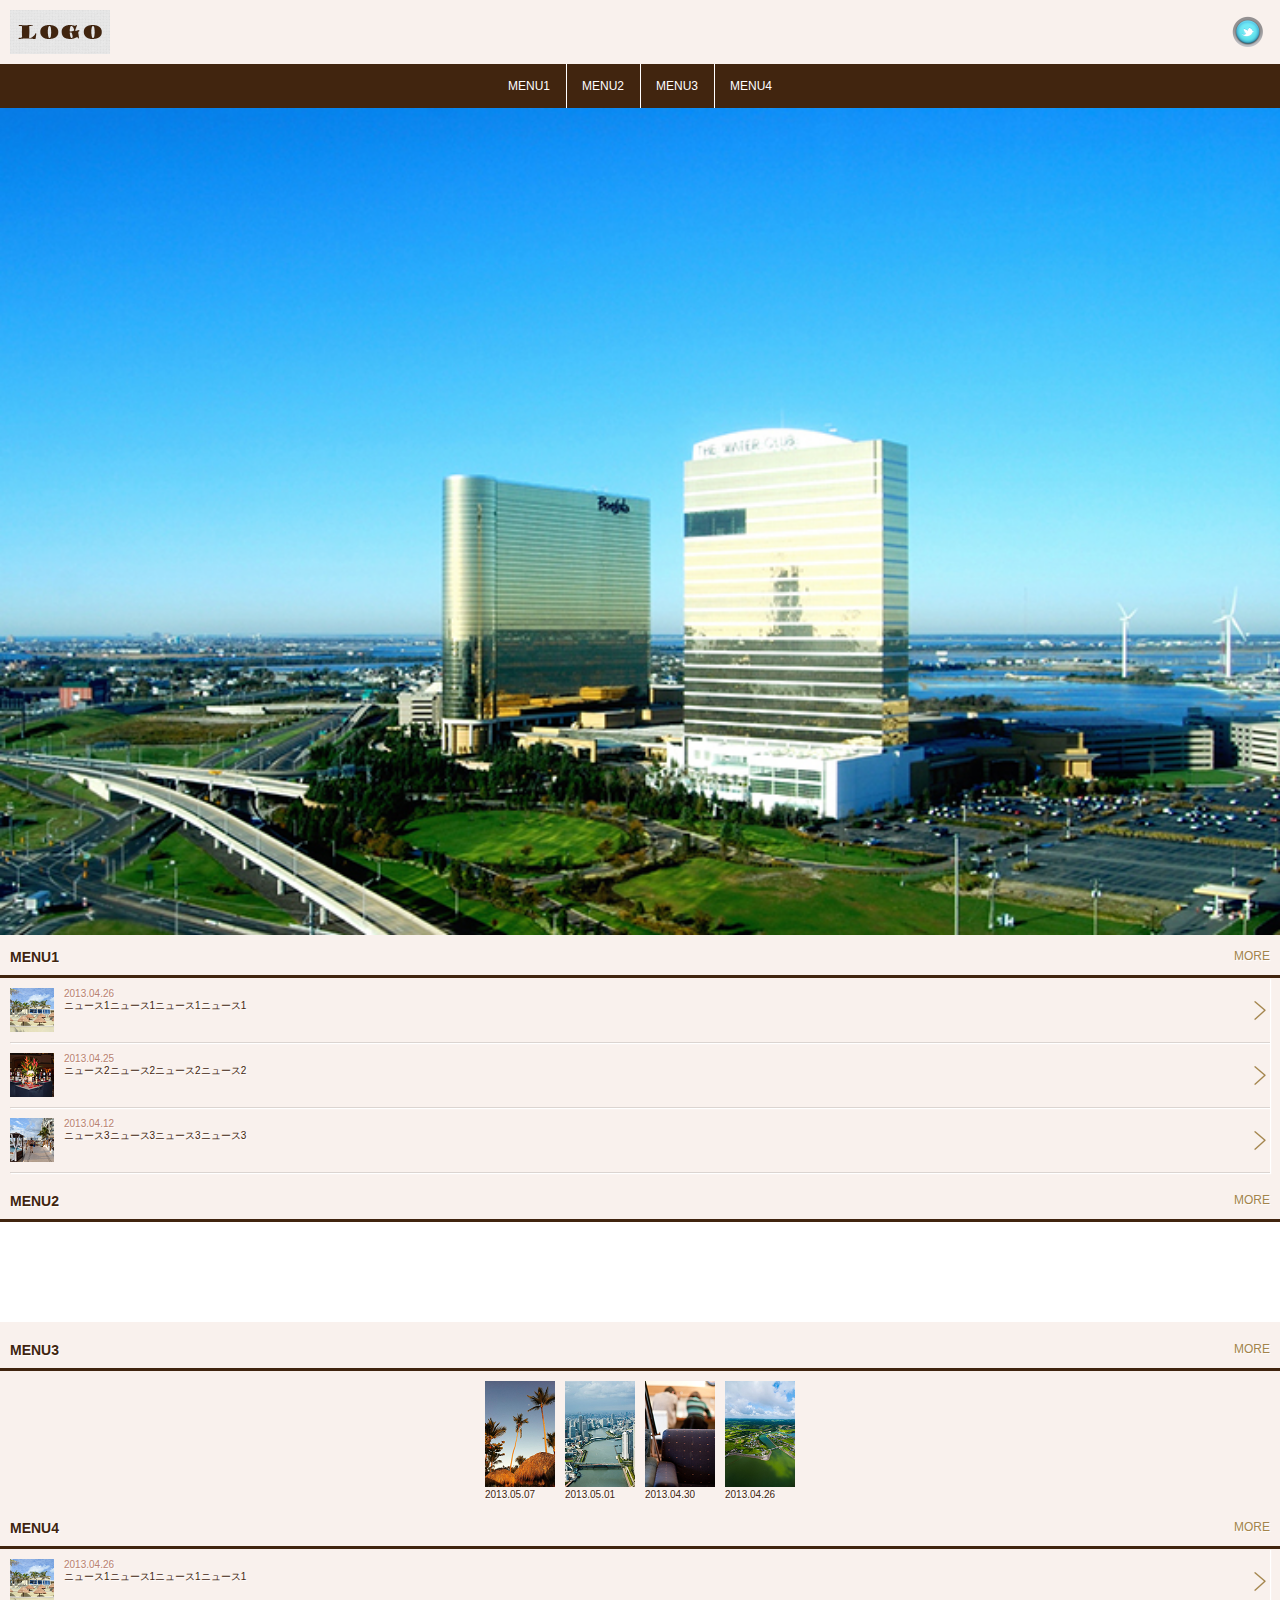
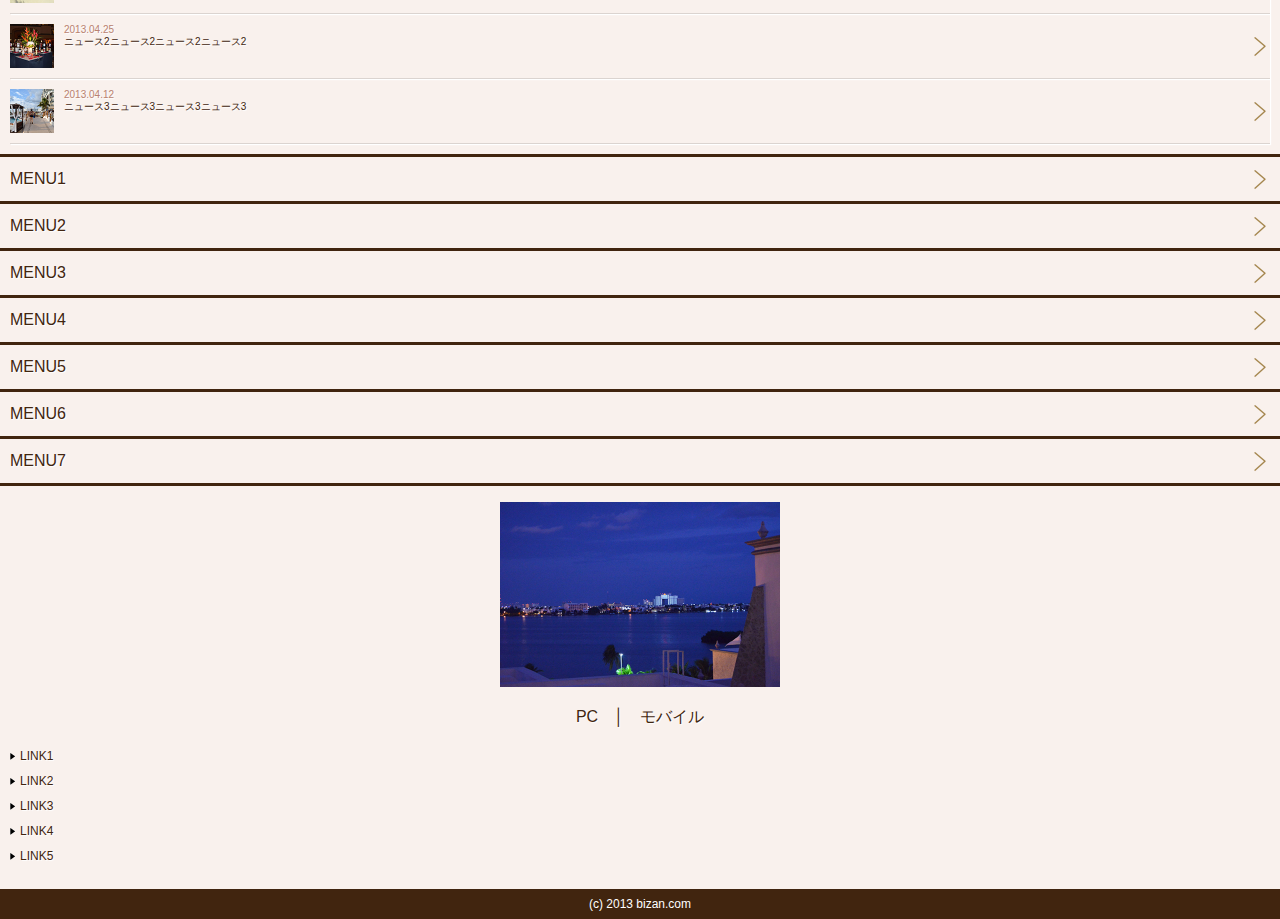
==== sp/index.html @ b0b10e4f "i" ====
<!DOCTYPE html>
<html>
<head>
<meta charset="utf-8">
<meta name="keywords"  content="ここにキーワードを入れる。">
<meta name="description" content="ここに100文字程度の説明文を入れる。">
<meta name="author" content="bizan.com">
<meta name="viewport" content="width=device-width,initial-scale=1.0,minimum-scale=1.0,maximum-scale=1.0,user-scalable=no">
<link rel="stylesheet" type="text/css" href="css/normalize.css">
<link rel="stylesheet" type="text/css" href="css/layout.css">
<title>スマートフォンテスト</title>
</head>
<body>
<article>
	<header>
		<h1><a href="index.html"><img src="img/logo.png" width="100" height="44" alt="ロゴ" title="ロゴ"></a></h1>
		<div id="sns_link"><img src="img/twitter.png" width="44" height="44" alt="ツイッター" title="ツイッター"></div>
		<aside class="clear">
			<nav>
				<ul class="clearfix">
					<li><a href="index.html">MENU1</a></li>
					<li><a href="index.html">MENU2</a></li>
					<li><a href="index.html">MENU3</a></li>
					<li class="last"><a href="index.html">MENU4</a></li>
				</ul>
			</nav>
		</aside>
	</header>
	<div id="slider"><img src="img/slide01.jpg" alt="スライド１" title="スライド１"></div>
	<section>
		<h1>MENU1</h1>
		<p class="more">MORE</p>
		<ul class="thumbnail_list clear">
			<li class="clearfix"><a href="index.html"><img src="img/news01.jpg" width="44" height="44" alt="ニュース１" title="ニュース１"><span>2013.04.26</span><br>
				ニュース1ニュース1ニュース1ニュース1</a></li>
			<li class="clearfix"><a href="index.html"><img src="img/news02.jpg" width="44" height="44" alt="ニュース１" title="ニュース２"><span>2013.04.25</span><br>
				ニュース2ニュース2ニュース2ニュース2</a></li>
			<li class="clearfix"><a href="index.html"><img src="img/news03.jpg" width="44" height="44" alt="ニュース１" title="ニュース３"><span>2013.04.12</span><br>
				ニュース3ニュース3ニュース3ニュース3</a></li>
		</ul>
	</section>
	<section>
		<h1>MENU2</h1>
		<p class="more">MORE</p>
		<div class="hot_items_wrap clear"></div>
	</section>
	<section>
		<h1>MENU3</h1>
		<p class="more">MORE</p>
		<div class="styling_wrap clear">
			<ul class="styling clearfix">
				<li><a href="index.html"><img src="img/styling01.jpg" width="70" height="106" alt="スタイリング１" title="スタイリング１"><br>
					2013.05.07</a></li>
				<li><a href="index.html"><img src="img/styling02.jpg" width="70" height="106" alt="スタイリング２" title="スタイリング２"><br>
					2013.05.01</a></li>
				<li><a href="index.html"><img src="img/styling03.jpg" width="70" height="106" alt="スタイリング３" title="スタイリング３"><br>
					2013.04.30</a></li>
				<li class="last"><a href="index.html"><img src="img/styling04.jpg" width="70" height="106" alt="スタイリング４" title="スタイリング４"><br>
					2013.04.26</a></li>
			</ul>
		</div>
	</section>
	<section>
		<h1>MENU4</h1>
		<p class="more">MORE</p>
		<ul class="thumbnail_list clear">
			<li class="clearfix"><a href="index.html"><img src="img/news01.jpg" width="44" height="44" alt="ニュース１" title="ニュース１"><span>2013.04.26</span><br>
				ニュース1ニュース1ニュース1ニュース1</a></li>
			<li class="clearfix"><a href="index.html"><img src="img/news02.jpg" width="44" height="44" alt="ニュース１" title="ニュース２"><span>2013.04.25</span><br>
				ニュース2ニュース2ニュース2ニュース2</a></li>
			<li class="clearfix"><a href="index.html"><img src="img/news03.jpg" width="44" height="44" alt="ニュース１" title="ニュース３"><span>2013.04.12</span><br>
				ニュース3ニュース3ニュース3ニュース3</a></li>
		</ul>
	</section>
	<footer>
		<aside>
			<nav>
				<ul id="f_nav">
					<li><a href="index.html">MENU1</a></li>
					<li><a href="index.html">MENU2</a></li>
					<li><a href="index.html">MENU3</a></li>
					<li><a href="index.html">MENU4</a></li>
					<li><a href="index.html">MENU5</a></li>
					<li><a href="index.html">MENU6</a></li>
					<li><a href="index.html">MENU7</a></li>
				</ul>
			</nav>
		</aside>
		<p class="c_c"><img src="img/s_link.jpg" width="280" height="185" alt="スペシャルリンク" title="スペシャルリンク"></p>
		<p id="switch"><a href="../index.html">PC</a>　│　<a href="index.html">モバイル</a></p>
		<aside>
			<ul id="f_link">
				<li><a href="index.html">LINK1</a></li>
				<li><a href="index.html">LINK2</a></li>
				<li><a href="index.html">LINK3</a></li>
				<li><a href="index.html">LINK4</a></li>
				<li><a href="index.html">LINK5</a></li>
			</ul>
		</aside>
		<div id="copyright">
			<p>(c) 2013 bizan.com</p>
		</div>
	</footer>
</article>
</body>
</html>
---- sp/css/layout.css ----
@charset "UTF-8";
/* ---------------------------------------------------------------
	BASIC
--------------------------------------------------------------- */
body {
	margin: 0;
	padding: 0;
	font-family: 'ヒラギノ角ゴ Pro W3', 'Hiragino Kaku Gothic Pro', 'メイリオ', Meiryo, 'ＭＳ Ｐゴシック', sans-serif;
	color: #41250f;
	background: #f9f1ed;
	text-shadow: 1px 1px 1px #ffffff;
}
a {
	text-decoration: none;
}
a:link {
	color: #41250f;
}
a:visited {
	color: #41250f;
}
a:hover {
	color: #41250f;
}
article {
}
header {
}
header h1 {
	margin: 0;
	padding: 10px;
	width: 100px;
	height: 44px;
	float: left;
}
header h1 a {
	display: block;
}
div#sns_link {
	padding: 10px;
	width: 44px;
	height: 44px;
	float: right;
}
header aside {
	background: #41250f;
}
header aside nav {
	margin: 0 auto;
	width: 295px;
}
header aside nav ul {
	margin: 0;
	padding: 0;
}
header aside nav ul li {
	float: left;
	list-style: none;
	margin: 0;
	border-right: 1px solid #ffffff;
	padding: 0;
	width: 73px;
	text-align: center;
	line-height: 44px;
	font-size: 12px;
	color: #ffffff;
	text-shadow: none;
}
header aside nav ul li.last {
	border-right: none;
}
header aside nav ul li a {
	display: block;
}
header aside nav ul li a:link {
	color: #ffffff;
}
header aside nav ul li a:visited {
	color: #ffffff;
}
header aside nav ul li a:hover {
	color: #ffffff;
}
div#slider img {
	width: 100%;
}
section {
	margin-bottom: 10px;
}
section h1 {
	margin: 0;
	padding: 10px;
	width: 100px;
	color: #41250f;
	font-size: 14px;
	float: left;
}
.more {
	margin: 0;
	padding: 10px;
	width: 100px;
	color: #a3844b;
	font-size: 12px;
	float: right;
	text-align: right;
}
.thumbnail_list {
	margin: 0;
	border-top: 3px solid #41250f;
	padding: 0;
	list-style: none;
}
.thumbnail_list li {
	margin: 0 10px;
	border-bottom: 1px solid #dbd4d0;
	padding: 10px 54px 10px 0;
	font-size: 10px;
	background: url("../img/arrow.png") 100% 50% no-repeat;
	background-size: 44px 44px;
	box-shadow:1px 1px 1px #ffffff;
}
.thumbnail_list li a {
	display: block;
}
.thumbnail_list li a span {
	color: #b98270;
}
.thumbnail_list li a img {
	display: block;
	margin-right: 10px;
	float: left;
}
.hot_items_wrap {
	border-top: 3px solid #41250f;
	height: 100px;
	background: #ffffff;
}
.styling_wrap {
	border-top: 3px solid #41250f;
}
.styling {
	margin: 0 auto;
	padding: 10px 0 0 0;
	width: 310px;
	list-style: none;
}
.styling li {
	margin-right: 10px;
	width: 70px;
	float: left;
	font-size: 10px;
}
.styling li.last {
	margin-right: 0;
}
#f_nav {
	list-style: none;
	margin: 0;
	padding: 0;
	border-top: 3px solid #41250f;
}
#f_nav li {
	border-bottom: 3px solid #41250f;
	line-height: 44px;
	padding-left: 10px;
}
#f_nav li a {
	display: block;
	margin-right: 10px;
	background: url("../img/arrow.png") 100% 50% no-repeat;
	background-size: 44px 44px;
}
.c_c {
	text-align: center;
}
#switch {
	text-align: center;
}
#f_link {
	list-style: none;
	margin: 0 0 20px 0;
	padding: 0;
}
#f_link li {
	margin-left: 10px;
	padding-left: 10px;
	line-height: 25px;
	font-size: 12px;
	background: url("../img/icon-arrow.gif") 0% 50% no-repeat;
	background-size: 5px 7px;
}
#copyright {
	background: #41250f;
}
#copyright p {
	margin: 0;
	text-align: center;
	line-height: 30px;
	font-size: 12px;
	color: #ffffff;
	text-shadow: none;
}
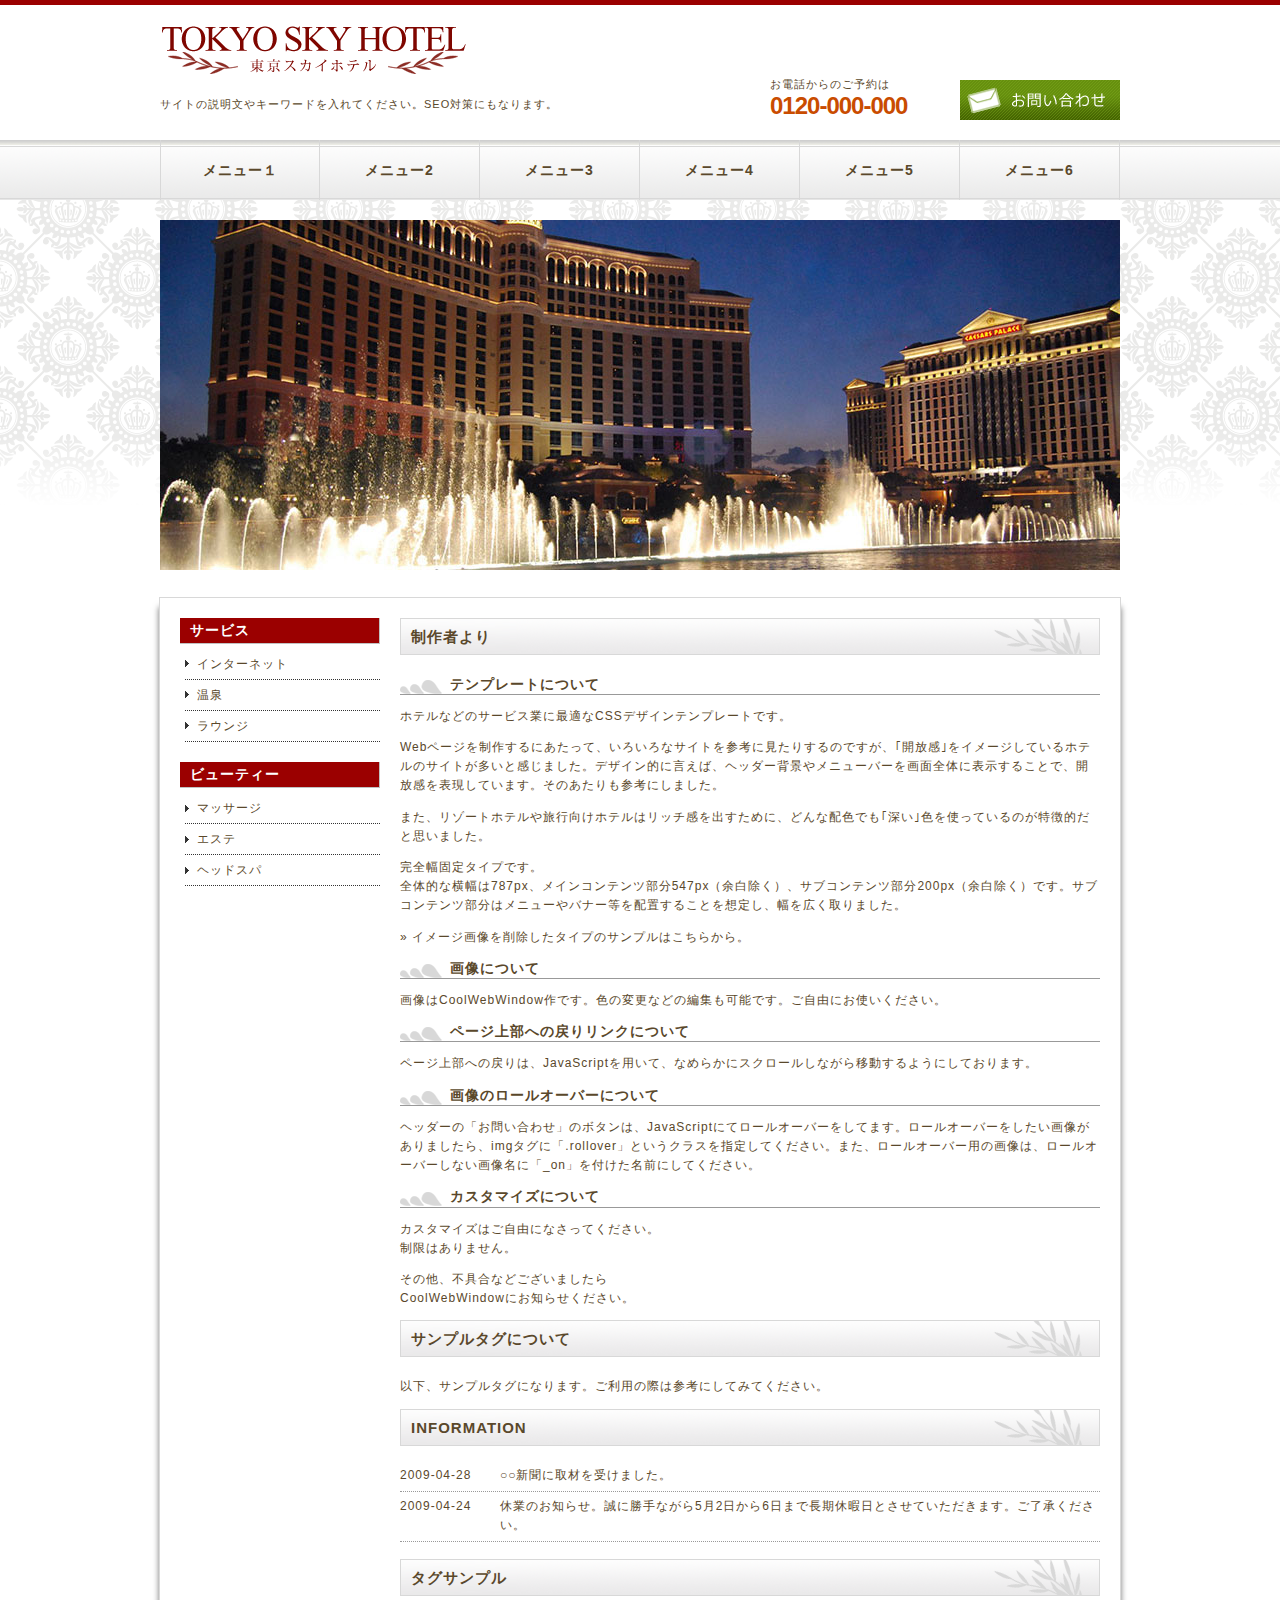
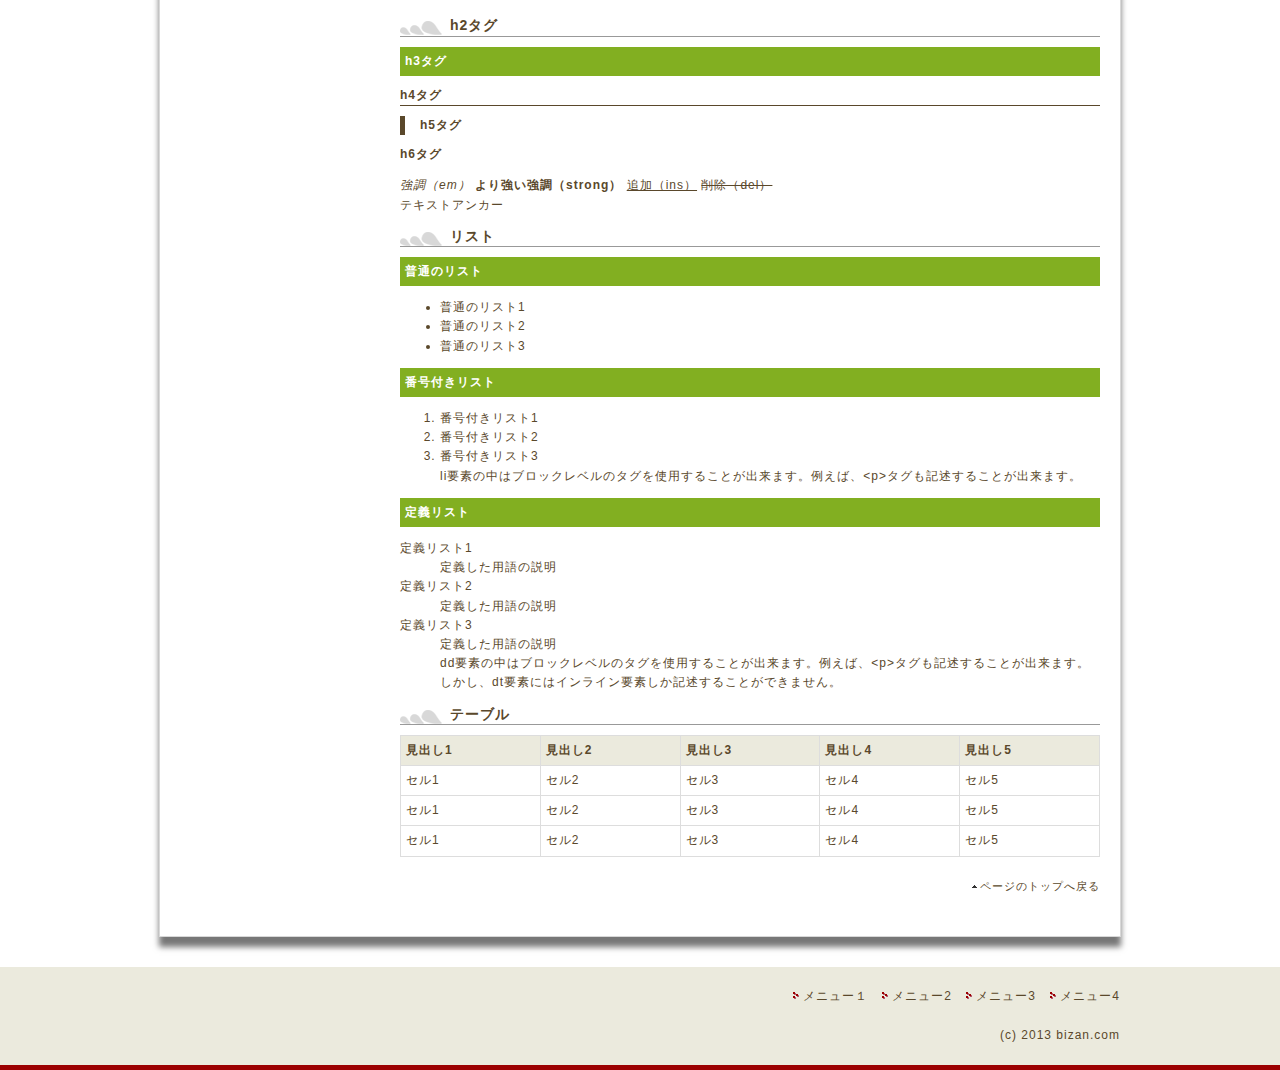
==== commit 404755fa: "fix" ====
--- a/sp/index.html
+++ b/sp/index.html
@@ -102,5 +102,7 @@
 		</div>
 	</footer>
 </article>
+<script src="app.js"></script>
+
 </body>
-</html>+</html>
